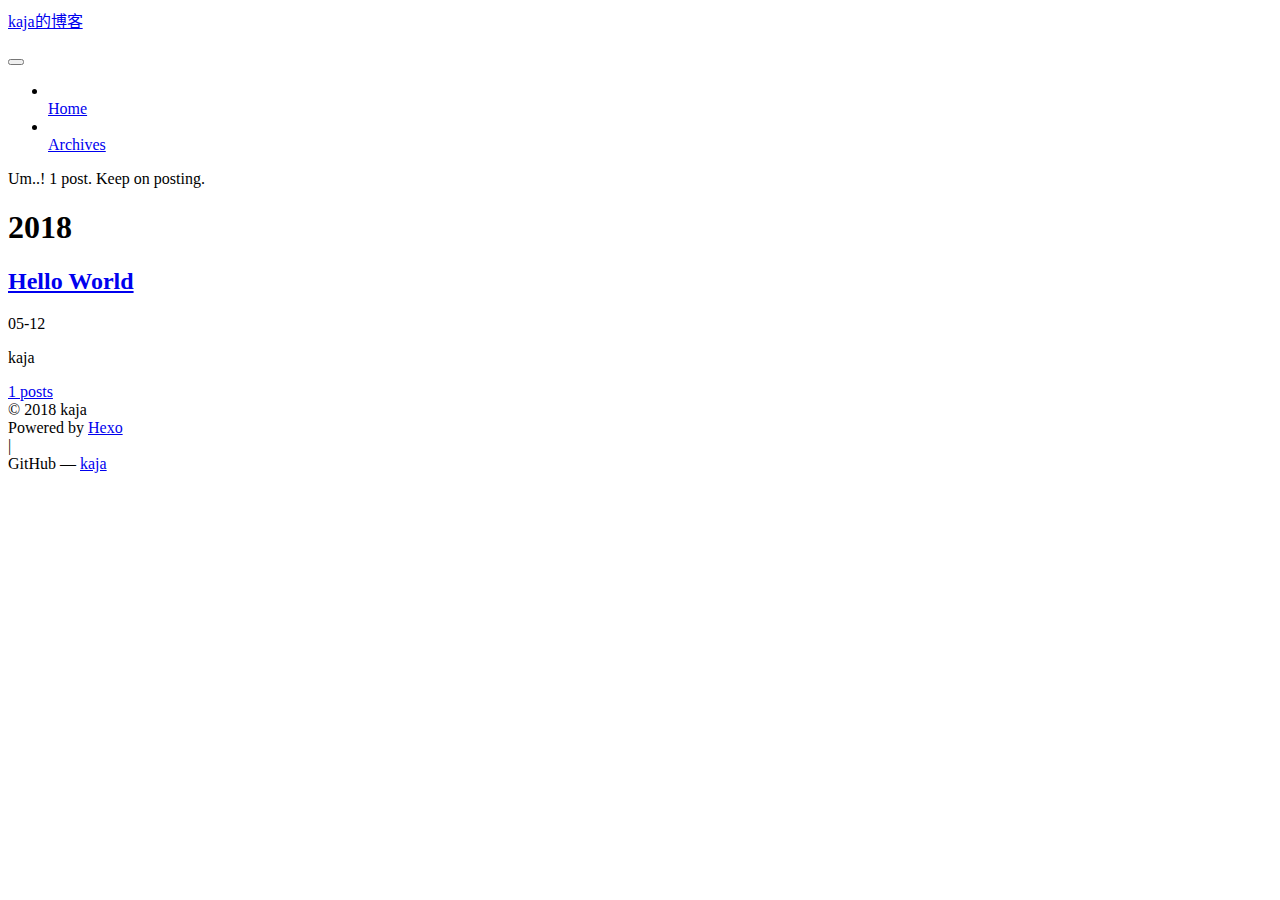
==== archives/index.html @ 0fb37f88 "Site updated: 2018-05-12 19:27:20" ====
<!DOCTYPE html>



  


<html class="theme-next pisces use-motion" lang="zh-CN">
<head>
  <meta charset="UTF-8"/>
<meta http-equiv="X-UA-Compatible" content="IE=edge" />
<meta name="viewport" content="width=device-width, initial-scale=1, maximum-scale=1"/>
<meta name="theme-color" content="#222">









<meta http-equiv="Cache-Control" content="no-transform" />
<meta http-equiv="Cache-Control" content="no-siteapp" />
















  
  
  <link href="/kaja/lib/fancybox/source/jquery.fancybox.css?v=2.1.5" rel="stylesheet" type="text/css" />







<link href="/kaja/lib/font-awesome/css/font-awesome.min.css?v=4.6.2" rel="stylesheet" type="text/css" />

<link href="/kaja/css/main.css?v=5.1.4" rel="stylesheet" type="text/css" />


  <link rel="apple-touch-icon" sizes="180x180" href="/kaja/images/apple-touch-icon-next.png?v=5.1.4">


  <link rel="icon" type="image/png" sizes="32x32" href="/kaja/images/favicon-32x32-next.png?v=5.1.4">


  <link rel="icon" type="image/png" sizes="16x16" href="/kaja/images/favicon-16x16-next.png?v=5.1.4">


  <link rel="mask-icon" href="/kaja/images/logo.svg?v=5.1.4" color="#222">





  <meta name="keywords" content="Hexo, NexT" />










<meta property="og:type" content="website">
<meta property="og:title" content="kaja的博客">
<meta property="og:url" content="https://twkaja.github.io/kaja/archives/index.html">
<meta property="og:site_name" content="kaja的博客">
<meta property="og:locale" content="zh-CN">
<meta name="twitter:card" content="summary">
<meta name="twitter:title" content="kaja的博客">



<script type="text/javascript" id="hexo.configurations">
  var NexT = window.NexT || {};
  var CONFIG = {
    root: '/kaja/',
    scheme: 'Pisces',
    version: '5.1.4',
    sidebar: {"position":"left","display":"post","offset":12,"b2t":false,"scrollpercent":false,"onmobile":false},
    fancybox: true,
    tabs: true,
    motion: {"enable":true,"async":false,"transition":{"post_block":"fadeIn","post_header":"slideDownIn","post_body":"slideDownIn","coll_header":"slideLeftIn","sidebar":"slideUpIn"}},
    duoshuo: {
      userId: '0',
      author: 'Author'
    },
    algolia: {
      applicationID: '',
      apiKey: '',
      indexName: '',
      hits: {"per_page":10},
      labels: {"input_placeholder":"Search for Posts","hits_empty":"We didn't find any results for the search: ${query}","hits_stats":"${hits} results found in ${time} ms"}
    }
  };
</script>



  <link rel="canonical" href="https://twkaja.github.io/kaja/archives/"/>





  <title>Archive | kaja的博客</title>
  








</head>

<body itemscope itemtype="http://schema.org/WebPage" lang="zh-CN">

  
  
    
  

  <div class="container sidebar-position-left page-archive">
    <div class="headband"></div>

    <header id="header" class="header" itemscope itemtype="http://schema.org/WPHeader">
      <div class="header-inner"><div class="site-brand-wrapper">
  <div class="site-meta ">
    

    <div class="custom-logo-site-title">
      <a href="/kaja/"  class="brand" rel="start">
        <span class="logo-line-before"><i></i></span>
        <span class="site-title">kaja的博客</span>
        <span class="logo-line-after"><i></i></span>
      </a>
    </div>
      
        <p class="site-subtitle"></p>
      
  </div>

  <div class="site-nav-toggle">
    <button>
      <span class="btn-bar"></span>
      <span class="btn-bar"></span>
      <span class="btn-bar"></span>
    </button>
  </div>
</div>

<nav class="site-nav">
  

  
    <ul id="menu" class="menu">
      
        
        <li class="menu-item menu-item-home">
          <a href="/kaja/" rel="section">
            
              <i class="menu-item-icon fa fa-fw fa-home"></i> <br />
            
            Home
          </a>
        </li>
      
        
        <li class="menu-item menu-item-archives">
          <a href="/kaja/archives/" rel="section">
            
              <i class="menu-item-icon fa fa-fw fa-archive"></i> <br />
            
            Archives
          </a>
        </li>
      

      
    </ul>
  

  
</nav>



 </div>
    </header>

    <main id="main" class="main">
      <div class="main-inner">
        <div class="content-wrap">
          <div id="content" class="content">
            

  
  
  
  <div class="post-block archive">
    <div id="posts" class="posts-collapse">
      <span class="archive-move-on"></span>

      <span class="archive-page-counter">
        
        
        
          
        
        Um..! 1 post. Keep on posting.
      </span>

      

        
        
        

        
          
          <div class="collection-title">
            <h1 class="archive-year" id="archive-year-2018">2018</h1>
          </div>
        
        

        

  <article class="post post-type-normal" itemscope itemtype="http://schema.org/Article">
    <header class="post-header">

      <h2 class="post-title">
        
            <a class="post-title-link" href="/kaja/2018/05/12/hello-world/" itemprop="url">
              
                <span itemprop="name">Hello World</span>
              
            </a>
        
      </h2>

      <div class="post-meta">
        <time class="post-time" itemprop="dateCreated"
              datetime="2018-05-12T18:57:24+08:00"
              content="2018-05-12" >
          05-12
        </time>
      </div>

    </header>
  </article>



      

    </div>
  </div>
  
  
  

  



          </div>
          


          

        </div>
        
          
  
  <div class="sidebar-toggle">
    <div class="sidebar-toggle-line-wrap">
      <span class="sidebar-toggle-line sidebar-toggle-line-first"></span>
      <span class="sidebar-toggle-line sidebar-toggle-line-middle"></span>
      <span class="sidebar-toggle-line sidebar-toggle-line-last"></span>
    </div>
  </div>

  <aside id="sidebar" class="sidebar">
    
    <div class="sidebar-inner">

      

      

      <section class="site-overview-wrap sidebar-panel sidebar-panel-active">
        <div class="site-overview">
          <div class="site-author motion-element" itemprop="author" itemscope itemtype="http://schema.org/Person">
            
              <p class="site-author-name" itemprop="name">kaja</p>
              <p class="site-description motion-element" itemprop="description"></p>
          </div>

          <nav class="site-state motion-element">

            
              <div class="site-state-item site-state-posts">
              
                <a href="/kaja/archives/">
              
                  <span class="site-state-item-count">1</span>
                  <span class="site-state-item-name">posts</span>
                </a>
              </div>
            

            

            

          </nav>

          

          

          
          

          
          

          

        </div>
      </section>

      

      

    </div>
  </aside>


        
      </div>
    </main>

    <footer id="footer" class="footer">
      <div class="footer-inner">
        <div class="copyright">&copy; <span itemprop="copyrightYear">2018</span>
  <span class="with-love">
    <i class="fa fa-user"></i>
  </span>
  <span class="author" itemprop="copyrightHolder">kaja</span>

  
</div>


  <div class="powered-by">Powered by <a class="theme-link" target="_blank" href="https://hexo.io">Hexo</a></div>



  <span class="post-meta-divider">|</span>



  <div class="theme-info">GitHub &mdash; <a class="theme-link" target="_blank" href="https://github.com/twkaja">kaja</a></div>




        







        
      </div>
    </footer>

    
      <div class="back-to-top">
        <i class="fa fa-arrow-up"></i>
        
      </div>
    

    

  </div>

  

<script type="text/javascript">
  if (Object.prototype.toString.call(window.Promise) !== '[object Function]') {
    window.Promise = null;
  }
</script>









  


  











  
  
    <script type="text/javascript" src="/kaja/lib/jquery/index.js?v=2.1.3"></script>
  

  
  
    <script type="text/javascript" src="/kaja/lib/fastclick/lib/fastclick.min.js?v=1.0.6"></script>
  

  
  
    <script type="text/javascript" src="/kaja/lib/jquery_lazyload/jquery.lazyload.js?v=1.9.7"></script>
  

  
  
    <script type="text/javascript" src="/kaja/lib/velocity/velocity.min.js?v=1.2.1"></script>
  

  
  
    <script type="text/javascript" src="/kaja/lib/velocity/velocity.ui.min.js?v=1.2.1"></script>
  

  
  
    <script type="text/javascript" src="/kaja/lib/fancybox/source/jquery.fancybox.pack.js?v=2.1.5"></script>
  

  
  
    <script type="text/javascript" src="/kaja/lib/canvas-nest/canvas-nest.min.js"></script>
  


  


  <script type="text/javascript" src="/kaja/js/src/utils.js?v=5.1.4"></script>

  <script type="text/javascript" src="/kaja/js/src/motion.js?v=5.1.4"></script>



  
  


  <script type="text/javascript" src="/kaja/js/src/affix.js?v=5.1.4"></script>

  <script type="text/javascript" src="/kaja/js/src/schemes/pisces.js?v=5.1.4"></script>



  

  


  <script type="text/javascript" src="/kaja/js/src/bootstrap.js?v=5.1.4"></script>



  


  




	





  





  












  





  

  

  

  
  

  

  

  

</body>
</html>
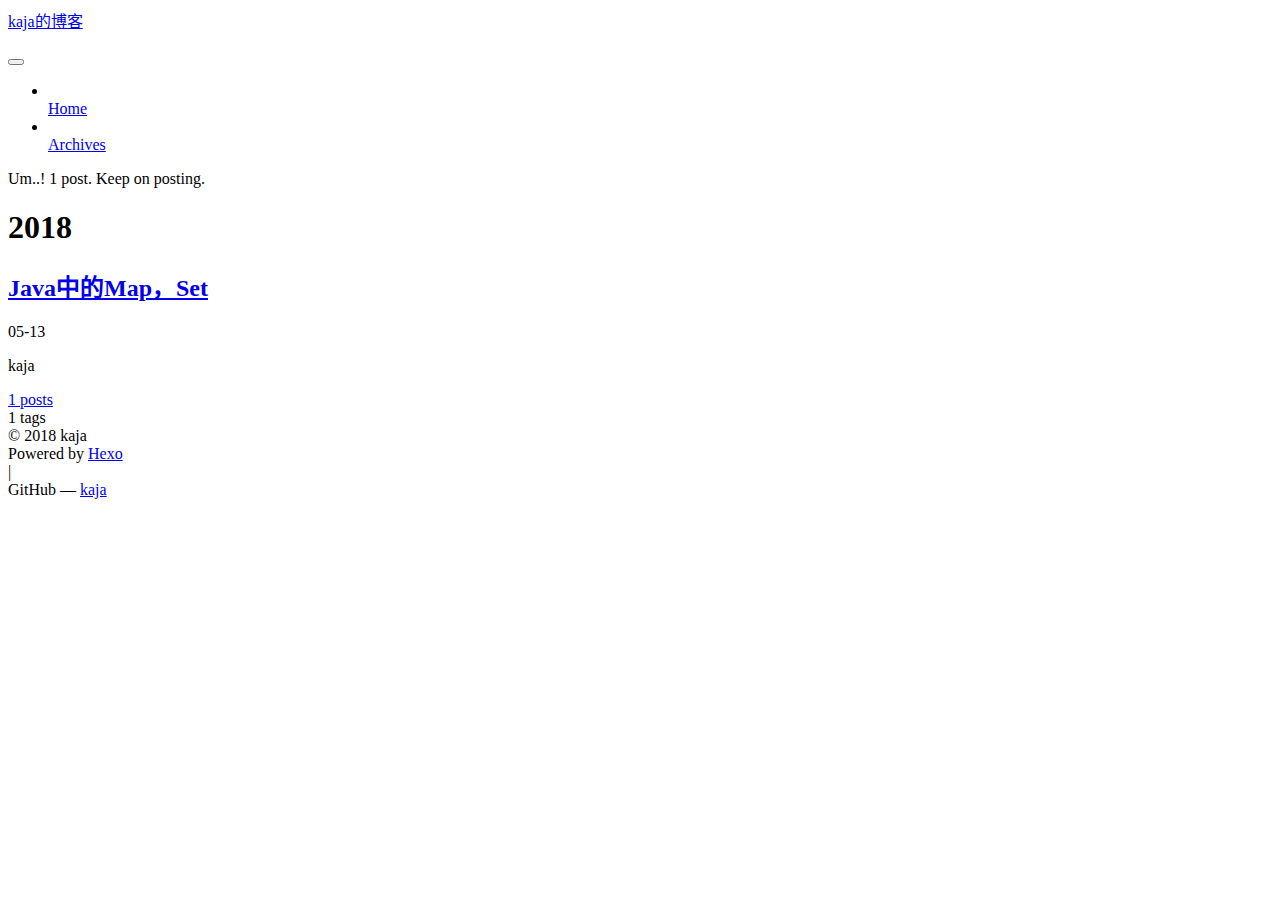
==== commit ee8df0de: "Site updated: 2018-05-14 00:02:32" ====
--- a/archives/index.html
+++ b/archives/index.html
@@ -251,9 +251,9 @@
 
       <h2 class="post-title">
         
-            <a class="post-title-link" href="/kaja/2018/05/12/hello-world/" itemprop="url">
+            <a class="post-title-link" href="/kaja/2018/05/13/2018153/" itemprop="url">
               
-                <span itemprop="name">Hello World</span>
+                <span itemprop="name">Java中的Map，Set</span>
               
             </a>
         
@@ -261,9 +261,9 @@
 
       <div class="post-meta">
         <time class="post-time" itemprop="dateCreated"
-              datetime="2018-05-12T18:57:24+08:00"
-              content="2018-05-12" >
-          05-12
+              datetime="2018-05-13T23:47:32+08:00"
+              content="2018-05-13" >
+          05-13
         </time>
       </div>
 
@@ -334,6 +334,15 @@
             
 
             
+              
+              
+              <div class="site-state-item site-state-tags">
+                
+                  <span class="site-state-item-count">1</span>
+                  <span class="site-state-item-name">tags</span>
+                
+              </div>
+            
 
           </nav>
 
